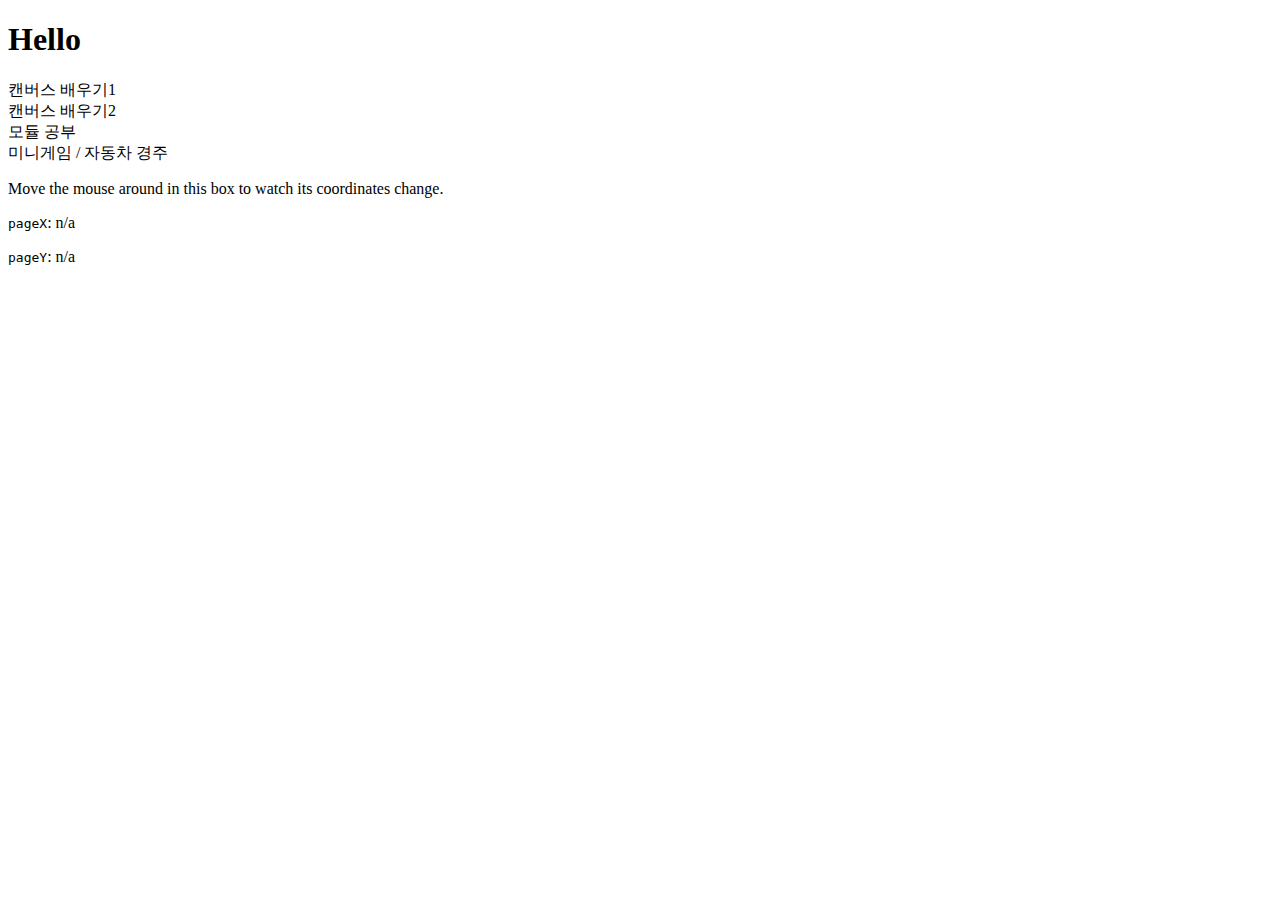
==== src/main/resources/templates/view/index.html @ ed7019fe "init" ====
<!DOCTYPE html> 
<html xmlns:th="http://www.thymeleaf.org">



<head>
    <meta charset="UTF-8">
	<title>웹페이지 제목</title>
	
	<!-- CSS -->
	<link th:href="@{/styles/main.css}" rel="stylesheet" />

	<!-- Script -->
	<script type="text/javascript" th:src="@{/js/n2021/async_programming/async.js}"></script>
	
	<!-- 실시간 마우스 위치 표시 -->
	<script type="text/javascript" th:src="@{/js/n2021/async_programming/get_mouse_position.js}"></script>
</head> 

<body id="para">


<h1>Hello</h1>

<a th:href="@{/n2021/learn/canvas1}"> 캔버스 배우기1 </a><br />
<a th:href="@{/n2021/learn/canvas2}"> 캔버스 배우기2 </a><br />




<a th:href="@{/n2021/learn/module}"> 모듈 공부 </a><br />
<a th:href="@{/n2021/minigame/car-racer}"> 미니게임 / 자동차 경주 </a><br />




<div class="box">
  <p>
    Move the mouse around in this box to watch its coordinates change.
  </p>
  <p>
    <code>pageX</code>: <span id="x">n/a</span>
  </p>
  <p>
    <code>pageY</code>: <span id="y">n/a</span>
  </p>
</div>

</body> 

</html>
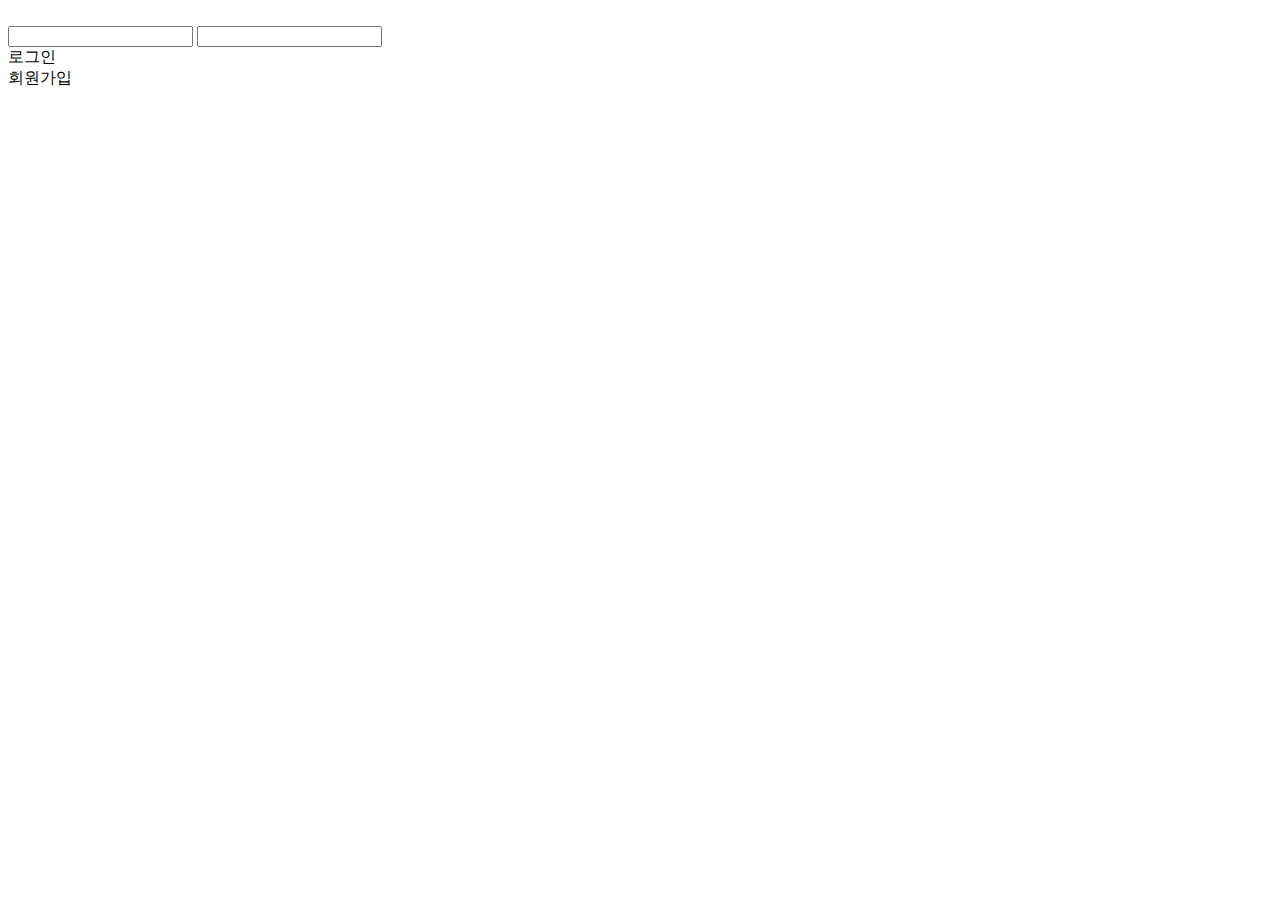
==== commit c088d581: "음성인식 기능 추가" ====
--- a/src/main/resources/templates/view/index.html
+++ b/src/main/resources/templates/view/index.html
@@ -5,46 +5,50 @@
 
 <head>
     <meta charset="UTF-8">
-	<title>웹페이지 제목</title>
+	<title>Seoul Tech RC</title>
 	
 	<!-- CSS -->
 	<link th:href="@{/styles/main.css}" rel="stylesheet" />
+	<link th:href="@{/styles/index.css}" rel="stylesheet" />
+	
+	<!-- Script -->
+	<script type="text/javascript" th:src="@{/js/index.js}"></script>
 
-	<!-- Script -->
-	<script type="text/javascript" th:src="@{/js/n2021/async_programming/async.js}"></script>
-	
-	<!-- 실시간 마우스 위치 표시 -->
-	<script type="text/javascript" th:src="@{/js/n2021/async_programming/get_mouse_position.js}"></script>
 </head> 
 
-<body id="para">
+<body class="bg-1">
+
+<div class="flex-box">
+	<div class="rec-area">
+	<div class="ra-bg"></div>
+	
+	<div class="pic-flex-area">
+		<img th:src="@{/images/dog-c1.png}" class="profile-pic">
+	</div>
+	
+
+		<div class="form-area">
+		<input class="input-area" />
+		<input class="input-area" />
+		</div>
+		<div class="btn-area">
+		<div class="btn" id="" onclick="nextPage()">로그인</div>
+		<div class="btn">회원가입</div>
+		</div>
+		
+	</div>
+</div>
 
 
+<!--  
 <h1>Hello</h1>
-
 <a th:href="@{/n2021/learn/canvas1}"> 캔버스 배우기1 </a><br />
 <a th:href="@{/n2021/learn/canvas2}"> 캔버스 배우기2 </a><br />
+<a th:href="@{/n2021/learn/module}"> 모듈 공부 </a><br />
+<a th:href="@{/n2021/minigame/car-racer}"> 미니게임 / 자동차 경주 </a><br />
+-->
 
 
-
-
-<a th:href="@{/n2021/learn/module}"> 모듈 공부 </a><br />
-<a th:href="@{/n2021/minigame/car-racer}"> 미니게임 / 자동차 경주 </a><br />
-
-
-
-
-<div class="box">
-  <p>
-    Move the mouse around in this box to watch its coordinates change.
-  </p>
-  <p>
-    <code>pageX</code>: <span id="x">n/a</span>
-  </p>
-  <p>
-    <code>pageY</code>: <span id="y">n/a</span>
-  </p>
-</div>
 
 </body> 
 
